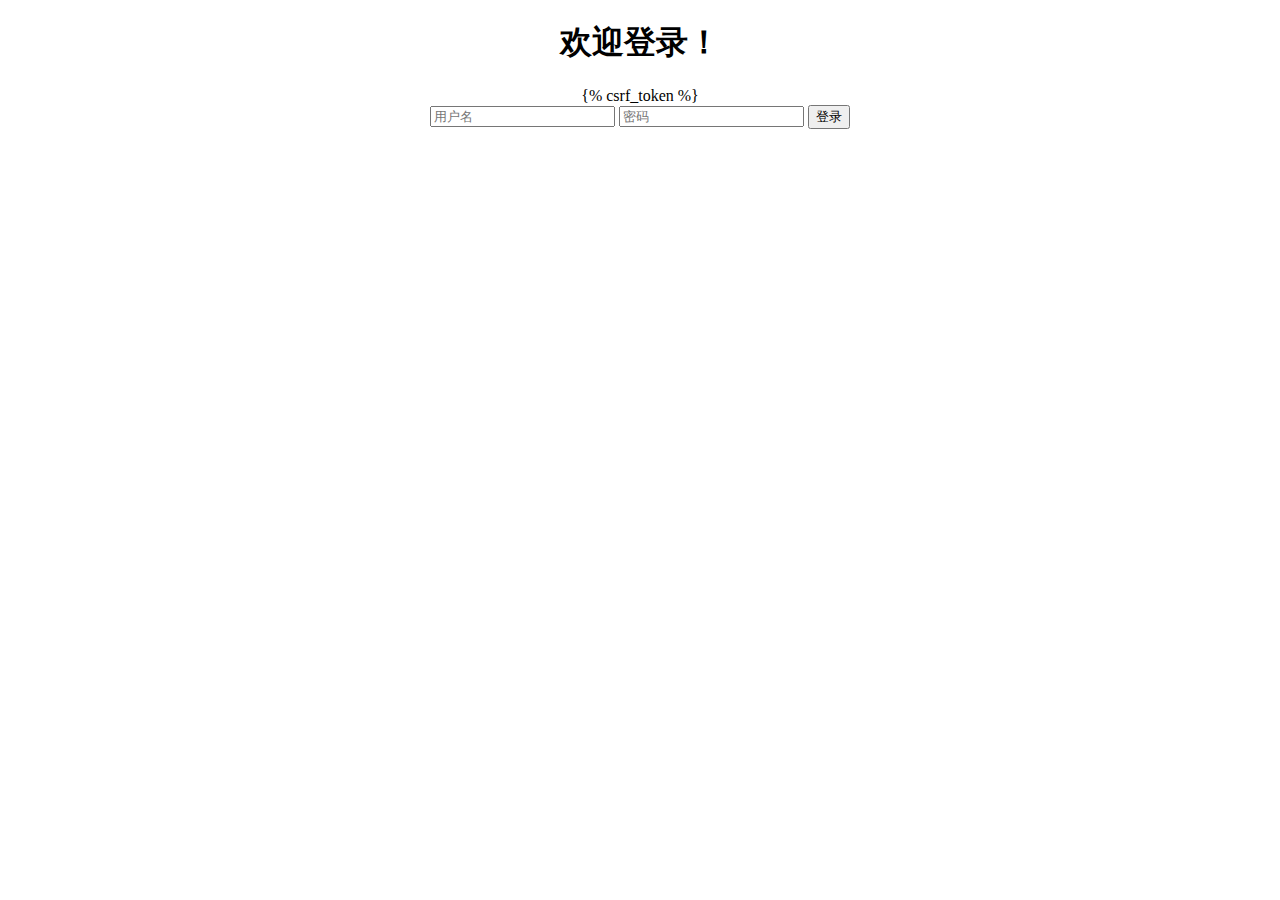
==== templates/login.html @ d70f7a7d "Initial commit" ====
<!DOCTYPE html>
<html lang="en">
<head>
    <meta charset="UTF-8">
    <link rel="shortcut icon" type="image/x-icon" href="../static/img/favicon.ico" />
    <title>login</title>
      <style>
            #login {
                text-align: center;
            }
        </style>

</head>
<body>
  <div id="login">
      <h1 >欢迎登录！</h1>
   <form action="/login/" method="post">
        {% csrf_token %}<br>
        <input type="text" name="user" placeholder="用户名">
        <input type="password" name="pwd" placeholder="密码">
        <input type="submit" value="登录">
    </form>
  </div>

</body>
</html>
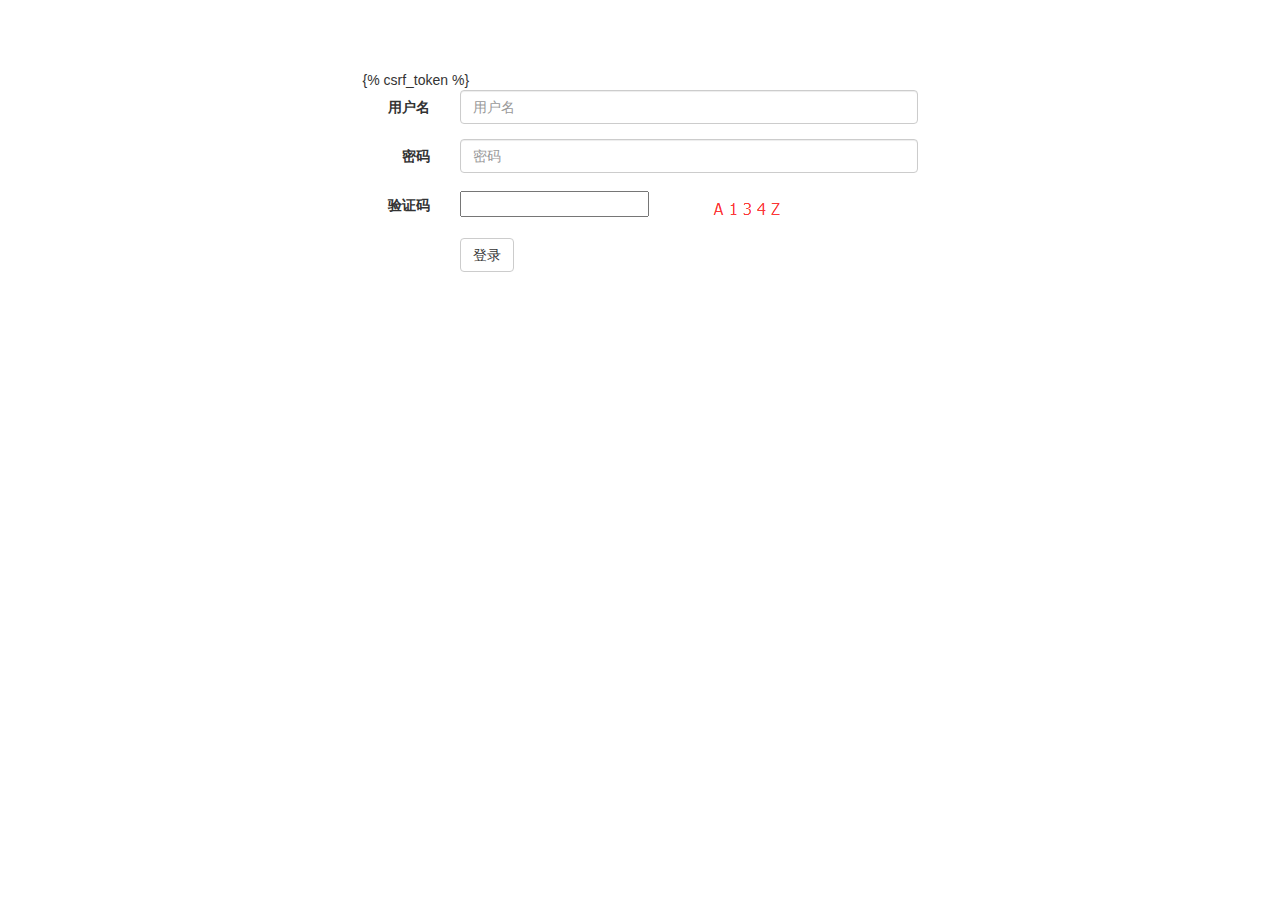
==== commit 2cfa16d8: "1、实现Ajax提交数据、对用户输入进行验证。" ====
--- a/templates/login.html
+++ b/templates/login.html
@@ -2,25 +2,87 @@
 <html lang="en">
 <head>
     <meta charset="UTF-8">
-    <link rel="shortcut icon" type="image/x-icon" href="../static/img/favicon.ico" />
-    <title>login</title>
-      <style>
-            #login {
-                text-align: center;
-            }
-        </style>
-
+    <title>logintest</title>
+    <link rel="stylesheet" href="/static/bootstrap/css/bootstrap.min.css">
+    <link rel="stylesheet" href="/static/mystyle.css">
 </head>
 <body>
-  <div id="login">
-      <h1 >欢迎登录！</h1>
-   <form action="/login/" method="post">
-        {% csrf_token %}<br>
-        <input type="text" name="user" placeholder="用户名">
-        <input type="password" name="pwd" placeholder="密码">
-        <input type="submit" value="登录">
-    </form>
-  </div>
 
+<div class="container">
+    <div class="row">
+        <form class="form-horizontal col-md-6 col-md-offset-3 login-form">
+            {% csrf_token %}
+            <div class="form-group">
+                <label for="username" class="col-sm-2 control-label">用户名</label>
+                <div class="col-sm-10">
+                    <input type="text" class="form-control" id="username" name="username" placeholder="用户名">
+                </div>
+            </div>
+            <div class="form-group">
+                <label for="password" class="col-sm-2 control-label">密码</label>
+                <div class="col-sm-10">
+                    <input type="password" class="form-control" id="password" name="password" placeholder="密码">
+                </div>
+            </div>
+            <div class="form-group">
+                <label for="password" class="col-sm-2 control-label">验证码</label>
+                <div class="col-sm-10">
+                    <input type="text" name="valid_code" id="valid_code">
+                    <img id="valid-img" class="valid-img" src="../static/img/valid_code.png" alt="">
+                </div>
+            </div>
+            <div class="form-group">
+                <div class="col-sm-offset-2 col-sm-10">
+                    <button type="button" class="btn btn-default" id="login-button">登录</button>
+                    <span class="login-error"></span>
+                </div>
+            </div>
+        </form>
+    </div>
+</div>
+
+<script src="/static/js/jquery-3.3.1.js"></script>
+<script src="/static/bootstrap/js/bootstrap.min.js"></script>
+<script>
+    // id选择器绑定js代码
+    $("#login-button").click(function () {
+        // 1. 取到用户填写的用户名和密码 -> 取input框的值
+        var username = $("#username").val();
+        var password = $("#password").val();
+        var valid_code = $("#valid_code").val();
+        // 2. 用AJAX发送到服务端
+        $.ajax({
+            url: "/login/",
+            type: "post",
+            data: {
+                "username": username,
+                "password": password,
+                "valid_code": valid_code,
+                "csrfmiddlewaretoken": $("[name='csrfmiddlewaretoken']").val()
+            },
+            success: function (data) {
+                console.log(data);
+                if (data.status){
+                    // 有错误，在页面上提示
+                    $(".login-error").text(data.msg);
+                }else {
+                    // 登陆成功
+                    location.href = data.msg;
+                }
+            }
+        })
+    });
+
+    // 当input框获取焦点时将之前的错误清空
+    $("#username,#password").focus(function () {
+        // 将之前的错误清空
+        $(".login-error").text("");
+    });
+
+    // 点击验证码图片 刷新验证码
+    $("#valid-img").click(function () {
+        $(this)[0].src += "?";
+    })
+</script>
 </body>
 </html>--- a/static/mystyle.css
+++ b/static/mystyle.css
@@ -0,0 +1,39 @@
+/*登录页面的自定义样式*/
+.login-form {
+    margin-top: 70px;
+}
+
+.login-error {
+    color: red;
+}
+
+.valid-img {
+    height: 35px;
+    width: 220px;
+}
+
+/*注册页面的自定义样式*/
+.reg-form {
+    margin-top: 70px;
+}
+
+#avatar-img {
+    width: 80px;
+    height: 80px;
+}
+
+
+/* 博客主页面 自定义样式*/
+.author-img {
+    width: 80px;
+    height: 80px;
+}
+
+.article-footer span {
+    margin-right: 15px;
+}
+
+.article-footer {
+    margin-top: 10px;
+}
+
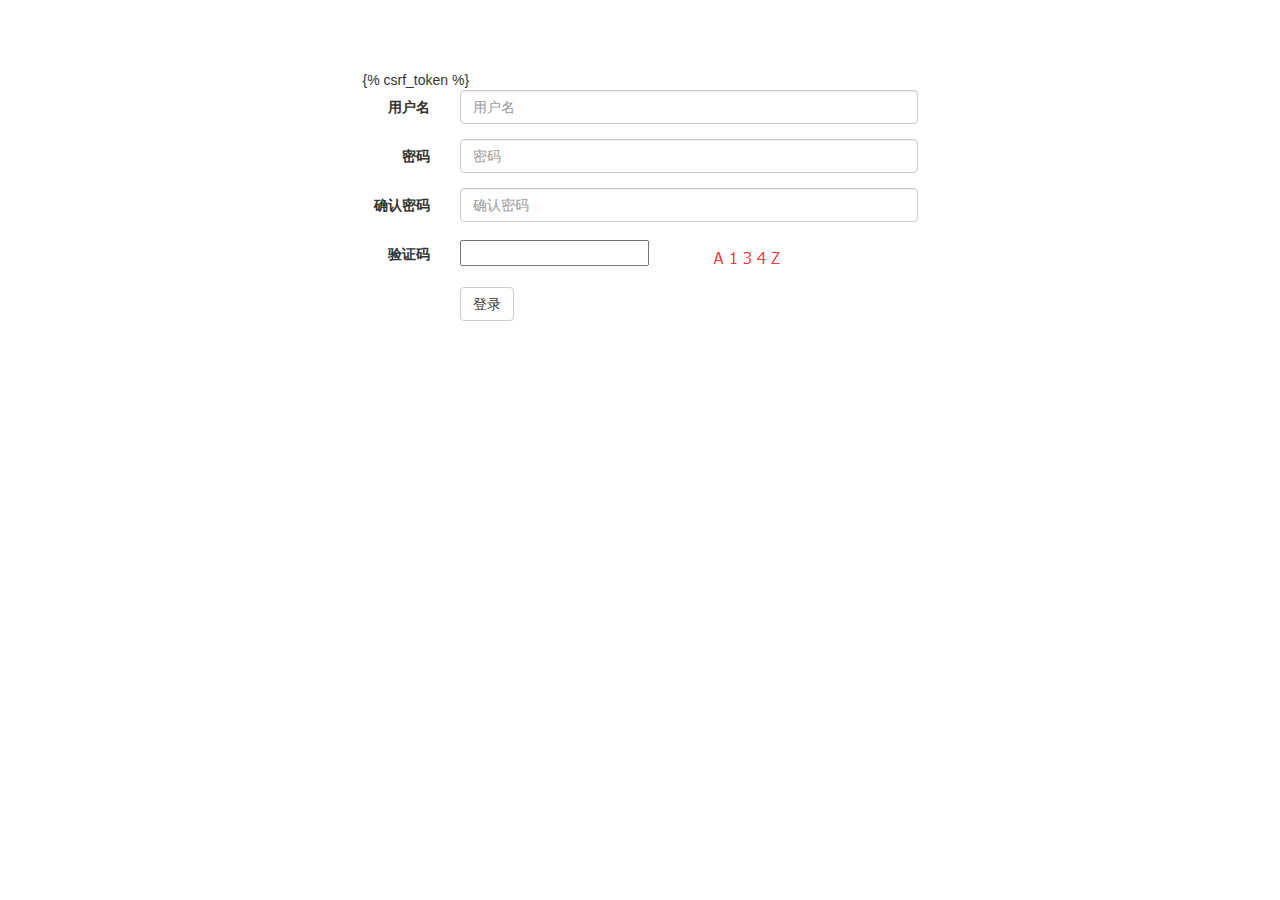
==== commit 2ed4421b: "1、装饰器、只有登录的用户才可以访问网站主界面" ====
--- a/templates/login.html
+++ b/templates/login.html
@@ -2,9 +2,9 @@
 <html lang="en">
 <head>
     <meta charset="UTF-8">
-    <title>logintest</title>
-    <link rel="stylesheet" href="/static/bootstrap/css/bootstrap.min.css">
-    <link rel="stylesheet" href="/static/mystyle.css">
+    <title>login</title>
+    <link rel="stylesheet" href="../static/bootstrap/css/bootstrap.min.css">
+    <link rel="stylesheet" href="../static/mystyle.css">
 </head>
 <body>
 
@@ -25,6 +25,12 @@
                 </div>
             </div>
             <div class="form-group">
+                <label for="password" class="col-sm-2 control-label">确认密码</label>
+                <div class="col-sm-10">
+                    <input type="password" class="form-control" id="password" name="password" placeholder="确认密码">
+                </div>
+            </div>
+            <div class="form-group">
                 <label for="password" class="col-sm-2 control-label">验证码</label>
                 <div class="col-sm-10">
                     <input type="text" name="valid_code" id="valid_code">
@@ -41,8 +47,8 @@
     </div>
 </div>
 
-<script src="/static/js/jquery-3.3.1.js"></script>
-<script src="/static/bootstrap/js/bootstrap.min.js"></script>
+<script src="../static/js/jquery-3.3.1.js"></script>
+<script src="../static/bootstrap/js/bootstrap.min.js"></script>
 <script>
     // id选择器绑定js代码
     $("#login-button").click(function () {
@@ -62,10 +68,10 @@
             },
             success: function (data) {
                 console.log(data);
-                if (data.status){
+                if (data.status) {
                     // 有错误，在页面上提示
                     $(".login-error").text(data.msg);
-                }else {
+                } else {
                     // 登陆成功
                     location.href = data.msg;
                 }
